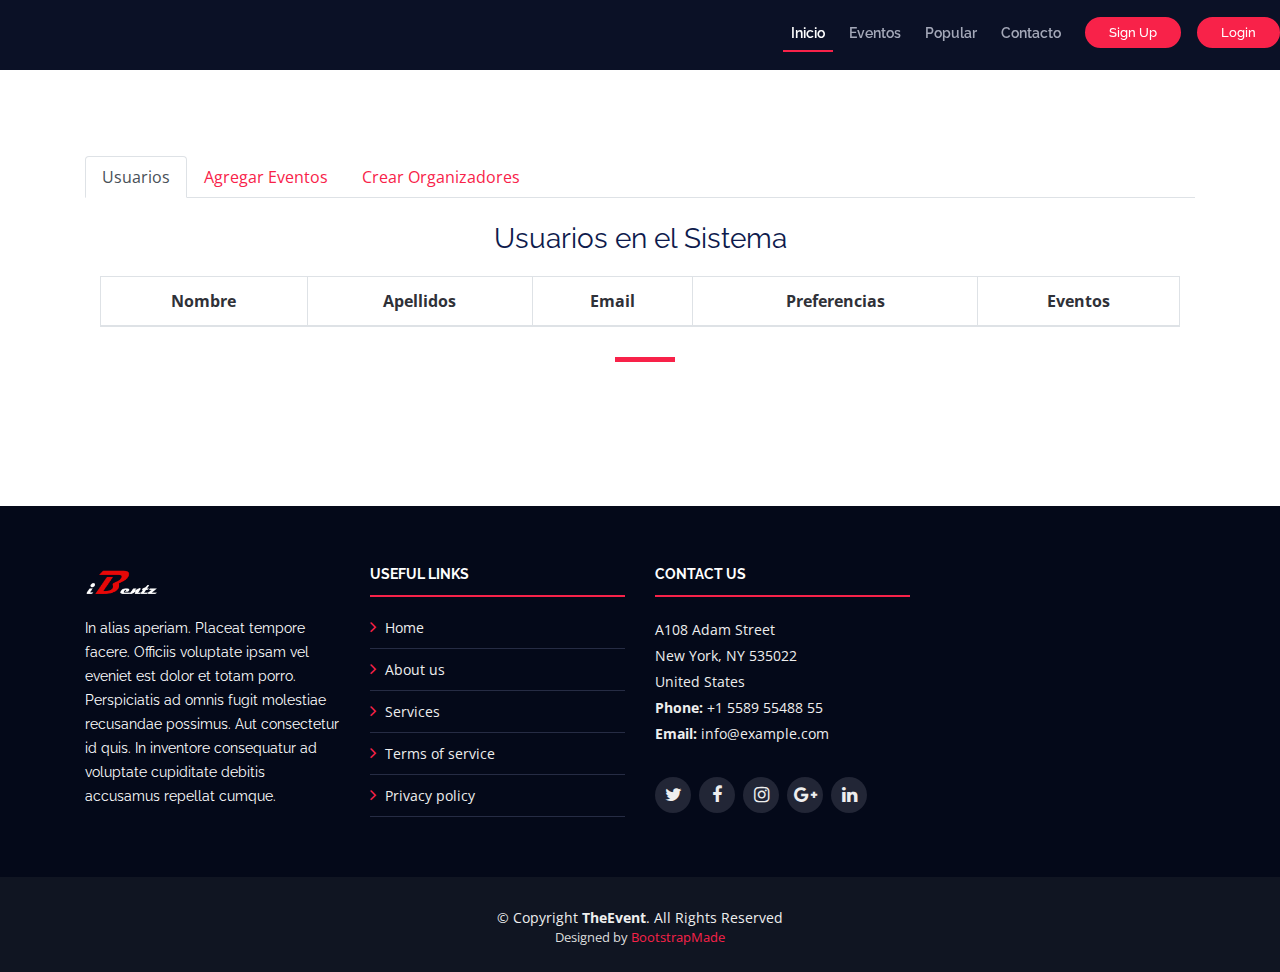
==== FrontEnd/admin-menu.html @ 777be75a "started admin menu" ====
<!DOCTYPE html>
<html lang="en">

<head>
	<meta charset="utf-8">
	<title>TheEvent - Bootstrap Event Template</title>
	<meta content="width=device-width, initial-scale=1.0" name="viewport">
	<meta content="" name="keywords">
	<meta content="" name="description">

	<!-- Favicons -->
	<link href="img/favicon.png" rel="icon">
	<link href="img/apple-touch-icon.png" rel="apple-touch-icon">

	<!-- Google Fonts -->
	<link href="https://fonts.googleapis.com/css?family=Open+Sans:300,300i,400,400i,700,700i|Raleway:300,400,500,700,800" rel="stylesheet">

	<!-- Bootstrap CSS File -->
	<link href="lib/bootstrap/css/bootstrap.min.css" rel="stylesheet">

	<!-- Libraries CSS Files -->
	<link href="lib/font-awesome/css/font-awesome.min.css" rel="stylesheet">
	<link href="lib/animate/animate.min.css" rel="stylesheet">
	<link href="lib/venobox/venobox.css" rel="stylesheet">
	<link href="lib/owlcarousel/assets/owl.carousel.min.css" rel="stylesheet">

	<!-- Main Stylesheet File -->
	<link href="css/styleForm.css" rel="stylesheet">

	<!-- =======================================================
    Theme Name: TheEvent
    Theme URL: https://bootstrapmade.com/theevent-conference-event-bootstrap-template/
    Author: BootstrapMade.com
    License: https://bootstrapmade.com/license/
  ======================================================= -->
</head>

<body>

	<!--==========================
      Header
    ============================-->
	<header id="header" class="header-scrolled">
		<nav id="nav-menu-container">
			<ul class="nav-menu">
				<li class="menu-active"><a href="index.html#intro">Inicio</a></li>
				<li><a href="index.html#speakers">Eventos</a></li>
				<li><a href="index.html#gallery">Popular</a></li>
				<li><a href="index.html#contact">Contacto</a></li>
				<li class="buy-tickets"><a href="signup.html">Sign Up</a></li>
				<li class="buy-tickets"><a href="login.html">Login</a></li>
			</ul>
		</nav><!-- #nav-menu-container -->
  </header><!-- #header -->

	<!--==========================
    Login Form
  ============================-->
	<BR>
	<BR>
	<BR>
	<BR>
	<section id="contact" class="section-bg wow fadeInUp">

		<div class="container">
			<div class="row justify-content-md-center">
				<div class="col col-lg-12">
					<ul class="nav nav-tabs" id="myTab" role="tablist">
					  <li class="nav-item">
					    <a class="nav-link active" id="users-tab" data-toggle="tab" href="#users" role="tab" aria-controls="users" aria-selected="true">Usuarios</a>
					  </li>
					  <li class="nav-item">
					    <a class="nav-link" id="add-events-tab" data-toggle="tab" href="#add-events" role="tab" aria-controls="add-events" aria-selected="false">Agregar Eventos</a>
					  </li>
					  <li class="nav-item">
					    <a class="nav-link" id="create-organizers-tab" data-toggle="tab" href="#create-organizers" role="tab" aria-controls="create-organizers" aria-selected="false">Crear Organizadores</a>
					  </li>
					</ul>
					<div class="tab-content" id="myTabContent">
					  <div class="tab-pane fade show active" id="users" role="tabpanel" aria-labelledby="users-tab">
							<div class="section-header">
								<div class="container">
									<br>
									<div class="row justify-content-md-center">
											<h3> Usuarios en el Sistema</h3>
									</div>
									<div class="row">
									</div>
										<table class="table table-bordered table-hover" id="tab_logic">
											<thead>
												<tr >
													<th class="text-center">	Nombre </th>
													<th class="text-center"> Apellidos </th>
													<th class="text-center"> Email </th>
													<th class="text-center"> Preferencias </th>
							            <th class="text-center"> Eventos </th>
												</tr>
											</thead>
											<tbody id="users-table">
												<tr></tr>
											</tbody>
										</table>
									</div>
								</div>
						</div>
					  <div class="tab-pane fade" id="add-events" role="tabpanel" aria-labelledby="add-events-tab">
							<div class="section-header">
								<div class="container">
									<br>
									<div class="row justify-content-md-center">
											<h3> Agregar Eventos</h3>
									</div>
									<div class="row">
										<form id="add-events-form">
										  <div class="form-group">
										    <label for="event-name-1">Nombre del Evento</label>
										    <input type="text" class="form-control" id="event-name" placeholder="Nombre">
										  </div>
											<div class="form-group">
												<label for="event-date-1">Fecha del Evento</label>
												<input type="text" class="form-control" id="event-date" placeholder="Fecha">
												<small id="event-date" class="form-text text-muted">De la forma YYYY-MM-DD</small>
											</div>
											<div class="form-group">
										    <label for="event-participants-1">Número de Participantes</label>
										    <input type="text" class="form-control" id="event-participants" placeholder="Numero de participantes">
										  </div>
											<div class="form-group">
										    <label for="event-location-1">Ubicación del Evento</label>
												<select class="custom-select mr-sm-2" id="event-location">
																		<option value="AGS">Aguascalientes</option>
													  		  	<option value="BCN">Baja Calfornia</option>
													  		  	<option value="BCS">Baja California Sur</option>
													  		  	<option value="CAM">Campeche</option>
													  		  	<option value="CHP">Chiapas</option>
													  		  	<option value="CHI">Chihuahua</option>
													  		  	<option value="DIF">Ciudad de México</option>
													  		  	<option value="COA">Coahuila</option>
													  		  	<option value="COL">Colima</option>
													  		  	<option value="DUR">Durango</option>
													  		  	<option value="GTO">Guanajuato</option>
													  		  	<option value="GRO">Guerrero</option>
													  		  	<option value="HGO">Hidalgo</option>
													  		  	<option value="JAL">Jalisco</option>
													  		  	<option value="MEX">México</option>
													  		  	<option value="MIC">Michoacán</option>
													  		  	<option value="MOR">Morelos</option>
													  		  	<option value="NAY">Nayarit</option>
													  		  	<option value="NLE">Nuevo León</option>
													  		  	<option value="OAX">Oaxaca</option>
													  		  	<option value="PUE">Puebla</option>
													  		  	<option value="QRO">Querétaro</option>
													  		  	<option value="ROO">Quintana Roo</option>
													  		  	<option value="SLP">San Luis Potosí</option>
													  		  	<option value="SIN">Sinaloa</option>
													  		  	<option value="SON">Sonora</option>
													  		  	<option value="TAB">Tabasco</option>
													  		  	<option value="TAM">Tamaulipas</option>
													  		  	<option value="TLX">Tlaxcala</option>
													  		  	<option value="VER">Veracruz</option>
													  		  	<option value="YUC">Yucatán</option>
													  		  	<option value="ZAC">Zacatecas</option>
												</select>
										  </div>
											<div class="form-group">
												<label for="event-image-1">Imagen del Evento</label>
												<input type="file" class="form-control-file" id="event-img">
											</div>
											<div class="form-group">
										    <label for="event-description-1">Descripción del Evento</label>
										    <input type="text" class="form-control" id="event-desc" placeholder="Descripcion">
										  </div>
											<div class="form-group">
												<label for="event-info-1">Información Adicional</label>
												<input type="text" class="form-control" id="event-info" placeholder="Info">
											</div>
											<div class="form-group">
												<label for="event-organizer-1">Organizador del Evento</label>
												<input type="text" class="form-control" id="event-org" placeholder="Organizador">
											</div>

											<div class="form-group">
												<label for="event-organizer-1">Categoría</label>
												<div class="col-sm-10">
													<div class="form-check">
														<input class="form-check-input" type="radio" name="gridRadios" id="gridRadios1" value="Deporte" checked>
														<label class="form-check-label" for="gridRadios1">
															Deporte
														</label>
													</div>
													<div class="form-check">
														<input class="form-check-input" type="radio" name="gridRadios" id="gridRadios2" value="Música">
														<label class="form-check-label" for="gridRadios2">
															Música
														</label>
													</div>
													<div class="form-check">
														<input class="form-check-input" type="radio" name="gridRadios" id="gridRadios3" value="Arte">
														<label class="form-check-label" for="gridRadios3">
															Arte
														</label>
													</div>
													<div class="form-check">
														<input class="form-check-input" type="radio" name="gridRadios" id="gridRadios4" value="Cine">
														<label class="form-check-label" for="gridRadios4">
															Cine
														</label>
													</div>
												<div class="form-check">
													<input class="form-check-input" type="radio" name="gridRadios" id="gridRadios5" value="Teatro">
													<label class="form-check-label" for="gridRadios5">
														Teatro
													</label>
												</div>
											</div>
										</div>
									</div>
									<button type="submit" class="btn btn-primary" id="add-events">Agregar</button>
									</form>
								</div>
							</div>
						</div>
					</div>


					  <div class="tab-pane fade" id="create-organizers" role="tabpanel" aria-labelledby="create-organizers-tab">org...</div>
					</div>
				</div>
			</div>
		</div>

	</section>
	<!-- #contact -->
	<!-- #Login Form  -->


	<!--==========================
    Footer
  ============================-->
	<footer id="footer">
		<div class="footer-top">
			<div class="container">
				<div class="row">

					<div class="col-lg-3 col-md-6 footer-info">
						<img src="img/logo.png" alt="TheEvenet">
						<p>In alias aperiam. Placeat tempore facere. Officiis voluptate ipsam vel eveniet est dolor et totam porro. Perspiciatis ad omnis fugit molestiae recusandae possimus. Aut consectetur id quis. In inventore consequatur ad voluptate cupiditate debitis
							accusamus repellat cumque.</p>
					</div>

					<div class="col-lg-3 col-md-6 footer-links">
						<h4>Useful Links</h4>
						<ul>
							<li><i class="fa fa-angle-right"></i> <a href="#">Home</a></li>
							<li><i class="fa fa-angle-right"></i> <a href="#">About us</a></li>
							<li><i class="fa fa-angle-right"></i> <a href="#">Services</a></li>
							<li><i class="fa fa-angle-right"></i> <a href="#">Terms of service</a></li>
							<li><i class="fa fa-angle-right"></i> <a href="#">Privacy policy</a></li>
						</ul>
					</div>

					<div class="col-lg-3 col-md-6 footer-contact">
						<h4>Contact Us</h4>
						<p>
							A108 Adam Street <br> New York, NY 535022<br> United States <br>
							<strong>Phone:</strong> +1 5589 55488 55<br>
							<strong>Email:</strong> info@example.com<br>
						</p>

						<div class="social-links">
							<a href="#" class="twitter"><i class="fa fa-twitter"></i></a>
							<a href="#" class="facebook"><i class="fa fa-facebook"></i></a>
							<a href="#" class="instagram"><i class="fa fa-instagram"></i></a>
							<a href="#" class="google-plus"><i class="fa fa-google-plus"></i></a>
							<a href="#" class="linkedin"><i class="fa fa-linkedin"></i></a>
						</div>

					</div>

				</div>
			</div>
		</div>

		<div class="container">
			<div class="copyright">
				&copy; Copyright <strong>TheEvent</strong>. All Rights Reserved
			</div>
			<div class="credits">
				<!--
          All the links in the footer should remain intact.
          You can delete the links only if you purchased the pro version.
          Licensing information: https://bootstrapmade.com/license/
          Purchase the pro version with working PHP/AJAX contact form: https://bootstrapmade.com/buy/?theme=TheEvent
        -->
				Designed by <a href="https://bootstrapmade.com/">BootstrapMade</a>
			</div>
		</div>
	</footer>
	<!-- #footer -->

	<a href="#" class="back-to-top"><i class="fa fa-angle-up"></i></a>

	<!-- JavaScript Libraries -->
	<script src="lib/jquery/jquery.min.js"></script>
	<script src="lib/jquery/jquery-migrate.min.js"></script>
	<script src="lib/bootstrap/js/bootstrap.bundle.min.js"></script>
	<script src="lib/easing/easing.min.js"></script>
	<script src="lib/superfish/hoverIntent.js"></script>
	<script src="lib/superfish/superfish.min.js"></script>
	<script src="lib/wow/wow.min.js"></script>
	<script src="lib/venobox/venobox.min.js"></script>
	<script src="lib/owlcarousel/owl.carousel.min.js"></script>

	<!-- Contact Form JavaScript File -->
	<script src="jsForms/addevents.js"></script>

	<!-- Template Main Javascript File -->
	<script src="js/login.js"></script>
	<script src="js/admin-menu.js"></script>
</body>

</html>
---- FrontEnd/lib/venobox/venobox.css ----
/* ------ venobox.css --------*/
.vbox-overlay *, .vbox-overlay *:before, .vbox-overlay *:after{
    -webkit-backface-visibility: hidden;
    -webkit-box-sizing:border-box;
    -moz-box-sizing:border-box;
    box-sizing:border-box;
}
.vbox-overlay * { 
    -webkit-backface-visibility: visible;
    backface-visibility: visible;
}
.vbox-overlay{
    display: -webkit-flex;
    display: flex;
    -webkit-flex-direction: column;
    flex-direction: column;
    -webkit-justify-content: center;
    justify-content: center;
    -webkit-align-items: center;
    align-items: center;
    position: fixed;
    left: 0;
    top: 0;
    bottom: 0;
    right: 0;
    z-index: 1040;
    -webkit-transform:translateZ(1000px);
    transform: translateZ(1000px);
    transform-style: preserve-3d;
}

/* ----- navigation ----- */
.vbox-title{
    width: 100%;
    height: 40px;
    float: left;
    text-align: center;
    line-height: 28px;
    font-size: 12px;
    padding: 6px 40px;
    overflow: hidden;
    position: fixed;
    display: none;
    left: 0;
    z-index: 1050;
}
.vbox-close{
    cursor: pointer;
    position: fixed;
    top: 15px;
    right: 15px;
    width: 48px;
    height: 48px;
    display: block;
    background-position:10px center;
    overflow: hidden;
    font-size: 48px;
    line-height: 1;
    text-align: center;
    z-index: 1050;
}
.vbox-num{
    cursor: pointer;
    position: fixed;
    left: 0;
    height: 40px;
    display: block;
    overflow: hidden;
    line-height: 28px;
    font-size: 12px;
    padding: 6px 10px;
    display: none;
    z-index: 1050;
}
/* ----- navigation ARROWS ----- */
.vbox-next, .vbox-prev{
    position: fixed;
    top: 50%;
    margin-top: -15px;
    overflow: hidden;
    cursor: pointer;
    display: block;
    width: 45px;
    height: 45px;
    z-index: 1050;
}
.vbox-next span, .vbox-prev span{
    position: relative;
    width: 20px;
    height: 20px;
    border: 2px solid transparent;
    border-top-color: #B6B6B6;
    border-right-color: #B6B6B6;
    text-indent: -100px;
    position: absolute;
    top: 8px;
    display: block;
}
.vbox-prev{
    left: 15px;
}
.vbox-next{
    right: 30px;
}
.vbox-prev span{
    left: 10px;
    -ms-transform: rotate(-135deg);
    -webkit-transform: rotate(-135deg);
    transform: rotate(-135deg);
}
.vbox-next span{
    -ms-transform: rotate(45deg);
    -webkit-transform: rotate(45deg);
    transform: rotate(45deg);
    right: 10px;
}
/* ------- inline window ------ */
.vbox-inline{
    width: 420px;
    height: 315px;
    height: 70vh;
    padding: 10px;
    background: #fff;
    margin: 0 auto;
    overflow: auto;
    text-align: left;
}
/* ------- Video & iFrames window ------ */
.venoframe{
    max-width: 100%;
    width: 100%;
    border: none;
    width: 100%;
    height: 260px;
    height: 70vh;
}
.venoframe.vbvid{
    height: 260px;
}
@media (min-width: 768px) {
    .venoframe, .vbox-inline{
        width: 90%;
        height: 360px;
        height: 70vh;
    }
    .venoframe.vbvid{
        width: 640px;
        height: 360px;
    }
}
@media (min-width: 992px) {
    .venoframe, .vbox-inline{
        max-width: 1200px;
        width: 80%;
        height: 540px;
        height: 70vh;
    }
    .venoframe.vbvid{
        width: 960px;
        height: 540px;
    }
}
/* 
Please do NOT edit this part! 
or at least read this note: http://i.imgur.com/7C0ws9e.gif
*/
.vbox-open{
    overflow: hidden;
}
.vbox-container{
    position: absolute;
    left: 0;
    right: 0;
    top: 0;
    bottom: 0;
    overflow-x: hidden;
    overflow-y: auto;
    overflow-scrolling: touch;
    -webkit-overflow-scrolling: touch;
    z-index: 20;
    max-height: 100%;

}

.vbox-content{
    text-align: center;
    float: left;
    width: 100%;
    position: relative;
    overflow: hidden;
    padding: 20px 10px;
}
.vbox-container img{
    max-width: 100%;
    height: auto;
}
.figlio{
    max-width: 100%;
    text-align: initial;
    border: 8px solid rgba(255, 255, 255, 0.4);
}
img.figlio{
    -webkit-user-select: none;
-khtml-user-select: none;
-moz-user-select: none;
-o-user-select: none;
user-select: none;
}
.vbox-content.swipe-left{
    margin-left: -200px !important;
}
.vbox-content.swipe-right{
    margin-left: 200px !important;
}
.animated{
    webkit-transition: margin 300ms ease-out;
    transition: margin 300ms ease-out;
}
.animate-in{
    opacity: 1;
}
.animate-out{
    opacity: 0;
}
/* ---------- preloader ----------
 * SPINKIT 
 * http://tobiasahlin.com/spinkit/
-------------------------------- */
.sk-double-bounce,.sk-rotating-plane{width:40px;height:40px;margin:40px auto}.sk-rotating-plane{background-color:#333;-webkit-animation:sk-rotatePlane 1.2s infinite ease-in-out;animation:sk-rotatePlane 1.2s infinite ease-in-out}@-webkit-keyframes sk-rotatePlane{0%{-webkit-transform:perspective(120px) rotateX(0) rotateY(0);transform:perspective(120px) rotateX(0) rotateY(0)}50%{-webkit-transform:perspective(120px) rotateX(-180.1deg) rotateY(0);transform:perspective(120px) rotateX(-180.1deg) rotateY(0)}100%{-webkit-transform:perspective(120px) rotateX(-180deg) rotateY(-179.9deg);transform:perspective(120px) rotateX(-180deg) rotateY(-179.9deg)}}@keyframes sk-rotatePlane{0%{-webkit-transform:perspective(120px) rotateX(0) rotateY(0);transform:perspective(120px) rotateX(0) rotateY(0)}50%{-webkit-transform:perspective(120px) rotateX(-180.1deg) rotateY(0);transform:perspective(120px) rotateX(-180.1deg) rotateY(0)}100%{-webkit-transform:perspective(120px) rotateX(-180deg) rotateY(-179.9deg);transform:perspective(120px) rotateX(-180deg) rotateY(-179.9deg)}}.sk-double-bounce{position:relative}.sk-double-bounce .sk-child{width:100%;height:100%;border-radius:50%;background-color:#333;opacity:.6;position:absolute;top:0;left:0;-webkit-animation:sk-doubleBounce 2s infinite ease-in-out;animation:sk-doubleBounce 2s infinite ease-in-out}.sk-chasing-dots .sk-child,.sk-spinner-pulse,.sk-three-bounce .sk-child{background-color:#333;border-radius:100%}.sk-double-bounce .sk-double-bounce2{-webkit-animation-delay:-1s;animation-delay:-1s}@-webkit-keyframes sk-doubleBounce{0%,100%{-webkit-transform:scale(0);transform:scale(0)}50%{-webkit-transform:scale(1);transform:scale(1)}}@keyframes sk-doubleBounce{0%,100%{-webkit-transform:scale(0);transform:scale(0)}50%{-webkit-transform:scale(1);transform:scale(1)}}.sk-wave{margin:40px auto;width:50px;height:40px;text-align:center;font-size:10px}.sk-wave .sk-rect{background-color:#333;height:100%;width:6px;display:inline-block;-webkit-animation:sk-waveStretchDelay 1.2s infinite ease-in-out;animation:sk-waveStretchDelay 1.2s infinite ease-in-out}.sk-wave .sk-rect1{-webkit-animation-delay:-1.2s;animation-delay:-1.2s}.sk-wave .sk-rect2{-webkit-animation-delay:-1.1s;animation-delay:-1.1s}.sk-wave .sk-rect3{-webkit-animation-delay:-1s;animation-delay:-1s}.sk-wave .sk-rect4{-webkit-animation-delay:-.9s;animation-delay:-.9s}.sk-wave .sk-rect5{-webkit-animation-delay:-.8s;animation-delay:-.8s}@-webkit-keyframes sk-waveStretchDelay{0%,100%,40%{-webkit-transform:scaleY(.4);transform:scaleY(.4)}20%{-webkit-transform:scaleY(1);transform:scaleY(1)}}@keyframes sk-waveStretchDelay{0%,100%,40%{-webkit-transform:scaleY(.4);transform:scaleY(.4)}20%{-webkit-transform:scaleY(1);transform:scaleY(1)}}.sk-wandering-cubes{margin:40px auto;width:40px;height:40px;position:relative}.sk-wandering-cubes .sk-cube{background-color:#333;width:10px;height:10px;position:absolute;top:0;left:0;-webkit-animation:sk-wanderingCube 1.8s ease-in-out -1.8s infinite both;animation:sk-wanderingCube 1.8s ease-in-out -1.8s infinite both}.sk-chasing-dots,.sk-spinner-pulse{width:40px;height:40px;margin:40px auto}.sk-wandering-cubes .sk-cube2{-webkit-animation-delay:-.9s;animation-delay:-.9s}@-webkit-keyframes sk-wanderingCube{0%{-webkit-transform:rotate(0);transform:rotate(0)}25%{-webkit-transform:translateX(30px) rotate(-90deg) scale(.5);transform:translateX(30px) rotate(-90deg) scale(.5)}50%{-webkit-transform:translateX(30px) translateY(30px) rotate(-179deg);transform:translateX(30px) translateY(30px) rotate(-179deg)}50.1%{-webkit-transform:translateX(30px) translateY(30px) rotate(-180deg);transform:translateX(30px) translateY(30px) rotate(-180deg)}75%{-webkit-transform:translateX(0) translateY(30px) rotate(-270deg) scale(.5);transform:translateX(0) translateY(30px) rotate(-270deg) scale(.5)}100%{-webkit-transform:rotate(-360deg);transform:rotate(-360deg)}}@keyframes sk-wanderingCube{0%{-webkit-transform:rotate(0);transform:rotate(0)}25%{-webkit-transform:translateX(30px) rotate(-90deg) scale(.5);transform:translateX(30px) rotate(-90deg) scale(.5)}50%{-webkit-transform:translateX(30px) translateY(30px) rotate(-179deg);transform:translateX(30px) translateY(30px) rotate(-179deg)}50.1%{-webkit-transform:translateX(30px) translateY(30px) rotate(-180deg);transform:translateX(30px) translateY(30px) rotate(-180deg)}75%{-webkit-transform:translateX(0) translateY(30px) rotate(-270deg) scale(.5);transform:translateX(0) translateY(30px) rotate(-270deg) scale(.5)}100%{-webkit-transform:rotate(-360deg);transform:rotate(-360deg)}}.sk-spinner-pulse{-webkit-animation:sk-pulseScaleOut 1s infinite ease-in-out;animation:sk-pulseScaleOut 1s infinite ease-in-out}@-webkit-keyframes sk-pulseScaleOut{0%{-webkit-transform:scale(0);transform:scale(0)}100%{-webkit-transform:scale(1);transform:scale(1);opacity:0}}@keyframes sk-pulseScaleOut{0%{-webkit-transform:scale(0);transform:scale(0)}100%{-webkit-transform:scale(1);transform:scale(1);opacity:0}}.sk-chasing-dots{position:relative;text-align:center;-webkit-animation:sk-chasingDotsRotate 2s infinite linear;animation:sk-chasingDotsRotate 2s infinite linear}.sk-chasing-dots .sk-child{width:60%;height:60%;display:inline-block;position:absolute;top:0;-webkit-animation:sk-chasingDotsBounce 2s infinite ease-in-out;animation:sk-chasingDotsBounce 2s infinite ease-in-out}.sk-chasing-dots .sk-dot2{top:auto;bottom:0;-webkit-animation-delay:-1s;animation-delay:-1s}@-webkit-keyframes sk-chasingDotsRotate{100%{-webkit-transform:rotate(360deg);transform:rotate(360deg)}}@keyframes sk-chasingDotsRotate{100%{-webkit-transform:rotate(360deg);transform:rotate(360deg)}}@-webkit-keyframes sk-chasingDotsBounce{0%,100%{-webkit-transform:scale(0);transform:scale(0)}50%{-webkit-transform:scale(1);transform:scale(1)}}@keyframes sk-chasingDotsBounce{0%,100%{-webkit-transform:scale(0);transform:scale(0)}50%{-webkit-transform:scale(1);transform:scale(1)}}.sk-three-bounce{margin:40px auto;width:80px;text-align:center}.sk-three-bounce .sk-child{width:20px;height:20px;display:inline-block;-webkit-animation:sk-three-bounce 1.4s ease-in-out 0s infinite both;animation:sk-three-bounce 1.4s ease-in-out 0s infinite both}.sk-circle .sk-child:before,.sk-fading-circle .sk-circle:before{display:block;border-radius:100%;content:'';background-color:#333}.sk-three-bounce .sk-bounce1{-webkit-animation-delay:-.32s;animation-delay:-.32s}.sk-three-bounce .sk-bounce2{-webkit-animation-delay:-.16s;animation-delay:-.16s}@-webkit-keyframes sk-three-bounce{0%,100%,80%{-webkit-transform:scale(0);transform:scale(0)}40%{-webkit-transform:scale(1);transform:scale(1)}}@keyframes sk-three-bounce{0%,100%,80%{-webkit-transform:scale(0);transform:scale(0)}40%{-webkit-transform:scale(1);transform:scale(1)}}.sk-circle{margin:40px auto;width:40px;height:40px;position:relative}.sk-circle .sk-child{width:100%;height:100%;position:absolute;left:0;top:0}.sk-circle .sk-child:before{margin:0 auto;width:15%;height:15%;-webkit-animation:sk-circleBounceDelay 1.2s infinite ease-in-out both;animation:sk-circleBounceDelay 1.2s infinite ease-in-out both}.sk-circle .sk-circle2{-webkit-transform:rotate(30deg);-ms-transform:rotate(30deg);transform:rotate(30deg)}.sk-circle .sk-circle3{-webkit-transform:rotate(60deg);-ms-transform:rotate(60deg);transform:rotate(60deg)}.sk-circle .sk-circle4{-webkit-transform:rotate(90deg);-ms-transform:rotate(90deg);transform:rotate(90deg)}.sk-circle .sk-circle5{-webkit-transform:rotate(120deg);-ms-transform:rotate(120deg);transform:rotate(120deg)}.sk-circle .sk-circle6{-webkit-transform:rotate(150deg);-ms-transform:rotate(150deg);transform:rotate(150deg)}.sk-circle .sk-circle7{-webkit-transform:rotate(180deg);-ms-transform:rotate(180deg);transform:rotate(180deg)}.sk-circle .sk-circle8{-webkit-transform:rotate(210deg);-ms-transform:rotate(210deg);transform:rotate(210deg)}.sk-circle .sk-circle9{-webkit-transform:rotate(240deg);-ms-transform:rotate(240deg);transform:rotate(240deg)}.sk-circle .sk-circle10{-webkit-transform:rotate(270deg);-ms-transform:rotate(270deg);transform:rotate(270deg)}.sk-circle .sk-circle11{-webkit-transform:rotate(300deg);-ms-transform:rotate(300deg);transform:rotate(300deg)}.sk-circle .sk-circle12{-webkit-transform:rotate(330deg);-ms-transform:rotate(330deg);transform:rotate(330deg)}.sk-circle .sk-circle2:before{-webkit-animation-delay:-1.1s;animation-delay:-1.1s}.sk-circle .sk-circle3:before{-webkit-animation-delay:-1s;animation-delay:-1s}.sk-circle .sk-circle4:before{-webkit-animation-delay:-.9s;animation-delay:-.9s}.sk-circle .sk-circle5:before{-webkit-animation-delay:-.8s;animation-delay:-.8s}.sk-circle .sk-circle6:before{-webkit-animation-delay:-.7s;animation-delay:-.7s}.sk-circle .sk-circle7:before{-webkit-animation-delay:-.6s;animation-delay:-.6s}.sk-circle .sk-circle8:before{-webkit-animation-delay:-.5s;animation-delay:-.5s}.sk-circle .sk-circle9:before{-webkit-animation-delay:-.4s;animation-delay:-.4s}.sk-circle .sk-circle10:before{-webkit-animation-delay:-.3s;animation-delay:-.3s}.sk-circle .sk-circle11:before{-webkit-animation-delay:-.2s;animation-delay:-.2s}.sk-circle .sk-circle12:before{-webkit-animation-delay:-.1s;animation-delay:-.1s}@-webkit-keyframes sk-circleBounceDelay{0%,100%,80%{-webkit-transform:scale(0);transform:scale(0)}40%{-webkit-transform:scale(1);transform:scale(1)}}@keyframes sk-circleBounceDelay{0%,100%,80%{-webkit-transform:scale(0);transform:scale(0)}40%{-webkit-transform:scale(1);transform:scale(1)}}.sk-cube-grid{width:40px;height:40px;margin:40px auto}.sk-cube-grid .sk-cube{width:33.33%;height:33.33%;background-color:#333;float:left;-webkit-animation:sk-cubeGridScaleDelay 1.3s infinite ease-in-out;animation:sk-cubeGridScaleDelay 1.3s infinite ease-in-out}.sk-cube-grid .sk-cube1{-webkit-animation-delay:.2s;animation-delay:.2s}.sk-cube-grid .sk-cube2{-webkit-animation-delay:.3s;animation-delay:.3s}.sk-cube-grid .sk-cube3{-webkit-animation-delay:.4s;animation-delay:.4s}.sk-cube-grid .sk-cube4{-webkit-animation-delay:.1s;animation-delay:.1s}.sk-cube-grid .sk-cube5{-webkit-animation-delay:.2s;animation-delay:.2s}.sk-cube-grid .sk-cube6{-webkit-animation-delay:.3s;animation-delay:.3s}.sk-cube-grid .sk-cube7{-webkit-animation-delay:0ms;animation-delay:0ms}.sk-cube-grid .sk-cube8{-webkit-animation-delay:.1s;animation-delay:.1s}.sk-cube-grid .sk-cube9{-webkit-animation-delay:.2s;animation-delay:.2s}@-webkit-keyframes sk-cubeGridScaleDelay{0%,100%,70%{-webkit-transform:scale3D(1,1,1);transform:scale3D(1,1,1)}35%{-webkit-transform:scale3D(0,0,1);transform:scale3D(0,0,1)}}@keyframes sk-cubeGridScaleDelay{0%,100%,70%{-webkit-transform:scale3D(1,1,1);transform:scale3D(1,1,1)}35%{-webkit-transform:scale3D(0,0,1);transform:scale3D(0,0,1)}}.sk-fading-circle{margin:40px auto;width:40px;height:40px;position:relative}.sk-fading-circle .sk-circle{width:100%;height:100%;position:absolute;left:0;top:0}.sk-fading-circle .sk-circle:before{margin:0 auto;width:15%;height:15%;-webkit-animation:sk-circleFadeDelay 1.2s infinite ease-in-out both;animation:sk-circleFadeDelay 1.2s infinite ease-in-out both}.sk-fading-circle .sk-circle2{-webkit-transform:rotate(30deg);-ms-transform:rotate(30deg);transform:rotate(30deg)}.sk-fading-circle .sk-circle3{-webkit-transform:rotate(60deg);-ms-transform:rotate(60deg);transform:rotate(60deg)}.sk-fading-circle .sk-circle4{-webkit-transform:rotate(90deg);-ms-transform:rotate(90deg);transform:rotate(90deg)}.sk-fading-circle .sk-circle5{-webkit-transform:rotate(120deg);-ms-transform:rotate(120deg);transform:rotate(120deg)}.sk-fading-circle .sk-circle6{-webkit-transform:rotate(150deg);-ms-transform:rotate(150deg);transform:rotate(150deg)}.sk-fading-circle .sk-circle7{-webkit-transform:rotate(180deg);-ms-transform:rotate(180deg);transform:rotate(180deg)}.sk-fading-circle .sk-circle8{-webkit-transform:rotate(210deg);-ms-transform:rotate(210deg);transform:rotate(210deg)}.sk-fading-circle .sk-circle9{-webkit-transform:rotate(240deg);-ms-transform:rotate(240deg);transform:rotate(240deg)}.sk-fading-circle .sk-circle10{-webkit-transform:rotate(270deg);-ms-transform:rotate(270deg);transform:rotate(270deg)}.sk-fading-circle .sk-circle11{-webkit-transform:rotate(300deg);-ms-transform:rotate(300deg);transform:rotate(300deg)}.sk-fading-circle .sk-circle12{-webkit-transform:rotate(330deg);-ms-transform:rotate(330deg);transform:rotate(330deg)}.sk-fading-circle .sk-circle2:before{-webkit-animation-delay:-1.1s;animation-delay:-1.1s}.sk-fading-circle .sk-circle3:before{-webkit-animation-delay:-1s;animation-delay:-1s}.sk-fading-circle .sk-circle4:before{-webkit-animation-delay:-.9s;animation-delay:-.9s}.sk-fading-circle .sk-circle5:before{-webkit-animation-delay:-.8s;animation-delay:-.8s}.sk-fading-circle .sk-circle6:before{-webkit-animation-delay:-.7s;animation-delay:-.7s}.sk-fading-circle .sk-circle7:before{-webkit-animation-delay:-.6s;animation-delay:-.6s}.sk-fading-circle .sk-circle8:before{-webkit-animation-delay:-.5s;animation-delay:-.5s}.sk-fading-circle .sk-circle9:before{-webkit-animation-delay:-.4s;animation-delay:-.4s}.sk-fading-circle .sk-circle10:before{-webkit-animation-delay:-.3s;animation-delay:-.3s}.sk-fading-circle .sk-circle11:before{-webkit-animation-delay:-.2s;animation-delay:-.2s}.sk-fading-circle .sk-circle12:before{-webkit-animation-delay:-.1s;animation-delay:-.1s}@-webkit-keyframes sk-circleFadeDelay{0%,100%,39%{opacity:0}40%{opacity:1}}@keyframes sk-circleFadeDelay{0%,100%,39%{opacity:0}40%{opacity:1}}.sk-folding-cube{margin:40px auto;width:40px;height:40px;position:relative;-webkit-transform:rotateZ(45deg);transform:rotateZ(45deg)}.sk-folding-cube .sk-cube{float:left;width:50%;height:50%;position:relative;-webkit-transform:scale(1.1);-ms-transform:scale(1.1);transform:scale(1.1)}.sk-folding-cube .sk-cube:before{content:'';position:absolute;top:0;left:0;width:100%;height:100%;background-color:#333;-webkit-animation:sk-foldCubeAngle 2.4s infinite linear both;animation:sk-foldCubeAngle 2.4s infinite linear both;-webkit-transform-origin:100% 100%;-ms-transform-origin:100% 100%;transform-origin:100% 100%}.sk-folding-cube .sk-cube2{-webkit-transform:scale(1.1) rotateZ(90deg);transform:scale(1.1) rotateZ(90deg)}.sk-folding-cube .sk-cube3{-webkit-transform:scale(1.1) rotateZ(180deg);transform:scale(1.1) rotateZ(180deg)}.sk-folding-cube .sk-cube4{-webkit-transform:scale(1.1) rotateZ(270deg);transform:scale(1.1) rotateZ(270deg)}.sk-folding-cube .sk-cube2:before{-webkit-animation-delay:.3s;animation-delay:.3s}.sk-folding-cube .sk-cube3:before{-webkit-animation-delay:.6s;animation-delay:.6s}.sk-folding-cube .sk-cube4:before{-webkit-animation-delay:.9s;animation-delay:.9s}@-webkit-keyframes sk-foldCubeAngle{0%,10%{-webkit-transform:perspective(140px) rotateX(-180deg);transform:perspective(140px) rotateX(-180deg);opacity:0}25%,75%{-webkit-transform:perspective(140px) rotateX(0);transform:perspective(140px) rotateX(0);opacity:1}100%,90%{-webkit-transform:perspective(140px) rotateY(180deg);transform:perspective(140px) rotateY(180deg);opacity:0}}@keyframes sk-foldCubeAngle{0%,10%{-webkit-transform:perspective(140px) rotateX(-180deg);transform:perspective(140px) rotateX(-180deg);opacity:0}25%,75%{-webkit-transform:perspective(140px) rotateX(0);transform:perspective(140px) rotateX(0);opacity:1}100%,90%{-webkit-transform:perspective(140px) rotateY(180deg);transform:perspective(140px) rotateY(180deg);opacity:0}}
---- FrontEnd/css/styleForm.css ----
/*
  Theme Name: TheEvent
  Theme URL: https://bootstrapmade.com/theevent-conference-event-bootstrap-template/
  Author: BootstrapMade.com
  License: https://bootstrapmade.com/license/
*/

/*--------------------------------------------------------------
# General
--------------------------------------------------------------*/

body {
  background: #fff;
  color: #2f3138;
  font-family: "Open Sans", sans-serif;
}

a {
  color: #f82249;
  transition: 0.5s;
}

a:hover,
a:active,
a:focus {
  color: #f8234a;
  outline: none;
  text-decoration: none;
}

p {
  padding: 0;
  margin: 0 0 30px 0;
}

h1,
h2,
h3,
h4,
h5,
h6 {
  font-family: "Raleway", sans-serif;
  font-weight: 400;
  margin: 0 0 20px 0;
  padding: 0;
  color: #0e1b4d;
}

.main-page {
  margin-top: 70px;
}

.wow {
  visibility: hidden;
}

/* Prelaoder */

#preloader {
  position: fixed;
  left: 0;
  top: 0;
  z-index: 999;
  width: 100%;
  height: 100%;
  overflow: visible;
  background: #fff url("../img/preloader.svg") no-repeat center center;
}

/* Back to top button */

.back-to-top {
  position: fixed;
  display: none;
  background: #f82249;
  color: #fff;
  width: 40px;
  height: 40px;
  text-align: center;
  border-radius: 50px;
  right: 15px;
  bottom: 15px;
  transition: background 0.5s ease-in-out;
}

.back-to-top i {
  font-size: 24px;
  padding-top: 6px;
}

.back-to-top:focus {
  background: #e0072f;
  color: #fff;
  outline: none;
}

.back-to-top:hover {
  background: #e0072f;
  color: #fff;
}

/* Sections Header
--------------------------------*/

.section-header {
  margin-bottom: 60px;
  position: relative;
  padding-bottom: 20px;
}

.section-header::before {
  content: '';
  position: absolute;
  display: block;
  width: 60px;
  height: 5px;
  background: #f82249;
  bottom: 0;
  left: calc(50% - 25px);
}

.section-header h2 {
  font-size: 36px;
  text-transform: uppercase;
  text-align: center;
  font-weight: 700;
  margin-bottom: 10px;
}

.section-header p {
  text-align: center;
  padding: 0;
  margin: 0;
  font-size: 18px;
  font-weight: 500;
  color: #9195a2;
}

.section-with-bg {
  background-color: #f6f7fd;
}

/*--------------------------------------------------------------
# Header
--------------------------------------------------------------*/

#header {
  height: 90px;
  padding: 25px 0;
  position: fixed;
  left: 0;
  top: 0;
  right: 0;
  transition: all 0.5s;
  z-index: 997;
}

#header.header-scrolled,
#header.header-fixed {
  background: rgba(6, 12, 34, 0.98);
  height: 70px;
  padding: 15px 0;
  transition: all 0.5s;
}

#header #logo h1 {
  font-size: 36px;
  margin: 0;
  padding: 6px 0;
  line-height: 1;
  font-family: "Raleway", sans-serif;
  font-weight: 700;
  letter-spacing: 3px;
  text-transform: uppercase;
}

#header #logo h1 span {
  color: #f82249;
}

#header #logo h1 a,
#header #logo h1 a:hover {
  color: #fff;
}

#header #logo img {
  padding: 0;
  margin: 0;
  max-height: 40px;
}

/*--------------------------------------------------------------
# Navigation Menu
--------------------------------------------------------------*/

/* Nav Menu Essentials */

.nav-menu,
.nav-menu * {
  margin: 0;
  padding: 0;
  list-style: none;
}

.nav-menu ul {
  position: absolute;
  display: none;
  top: 100%;
  left: 0;
  z-index: 99;
}

.nav-menu li {
  position: relative;
  white-space: nowrap;
}

.nav-menu > li {
  float: left;
}

.nav-menu li:hover > ul,
.nav-menu li.sfHover > ul {
  display: block;
}

.nav-menu ul ul {
  top: 0;
  left: 100%;
}

.nav-menu ul li {
  min-width: 180px;
}

/* Nav Menu Arrows */

.sf-arrows .sf-with-ul {
  padding-right: 30px;
}

.sf-arrows .sf-with-ul:after {
  content: "\f107";
  position: absolute;
  right: 15px;
  font-family: FontAwesome;
  font-style: normal;
  font-weight: normal;
}

.sf-arrows ul .sf-with-ul:after {
  content: "\f105";
}

/* Nav Meu Container */

#nav-menu-container {
  float: right;
  margin: 0;
}

/* Nav Meu Styling */

.nav-menu a {
  padding: 8px;
  text-decoration: none;
  display: inline-block;
  color: rgba(202, 206, 221, 0.8);
  font-family: "Raleway", sans-serif;
  font-weight: 600;
  font-size: 14px;
  outline: none;
}

.nav-menu .menu-active a,
.nav-menu a:hover {
  color: #fff;
}

.nav-menu > li {
  margin-left: 8px;
}

.nav-menu > li > a:before {
  content: "";
  position: absolute;
  width: 0;
  height: 2px;
  bottom: 0;
  left: 0;
  background-color: #f82249;
  visibility: hidden;
  transition: all 0.3s ease-in-out 0s;
}

.nav-menu a:hover:before,
.nav-menu li:hover > a:before,
.nav-menu .menu-active > a:before {
  visibility: visible;
  width: 100%;
}

.nav-menu li.buy-tickets a {
  color: #fff;
  background: #f82249;
  padding: 7px 22px;
  border-radius: 50px;
  border: 2px solid #f82249;
  transition: all ease-in-out 0.3s;
  font-weight: 500;
  margin-left: 8px;
  margin-top: 2px;
  line-height: 1;
  font-size: 13px;
}

.nav-menu li.buy-tickets a:hover {
  background: none;
}

button.myButton {
  color: #fff;
  background: #f82249;
  padding: 7px 22px;
  border-radius: 50px;
  border: 2px solid #f82249;
  transition: all ease-in-out 0.3s;
  font-weight: 500;
  margin-left: 8px;
  margin-top: 2px;
  line-height: 1;
  font-size: 1rem;
}

button.myButton:hover {
  background: black;
}

.nav-menu li.buy-tickets:hover a:before,
.nav-menu li.buy-tickets.menu-active a:before {
  visibility: hidden;
}

.nav-menu ul {
  margin: 4px 0 0 0;
  padding: 10px;
  box-shadow: 0px 0px 30px rgba(127, 137, 161, 0.25);
  background: #fff;
  border-radius: 3px;
}

.nav-menu ul li {
  transition: 0.3s;
}

.nav-menu ul li a {
  padding: 10px;
  color: #060c22;
  transition: 0.3s;
  display: block;
  font-size: 13px;
  text-transform: none;
  border-radius: 3px;
}

.nav-menu ul li:hover > a {
  background: #f82249;
  color: #fff;
}

.nav-menu ul ul {
  margin: 0;
}

/* Mobile Nav Toggle */

#mobile-nav-toggle {
  position: fixed;
  right: 0;
  top: 0;
  z-index: 999;
  margin: 15px 15px 0 0;
  border: 0;
  background: none;
  font-size: 24px;
  display: none;
  transition: all 0.4s;
  outline: none;
  cursor: pointer;
}

#mobile-nav-toggle i {
  color: #fff;
}

/* Mobile Nav Styling */

#mobile-nav {
  position: fixed;
  top: 0;
  padding-top: 18px;
  bottom: 0;
  z-index: 998;
  background: rgba(6, 12, 34, 0.9);
  left: -260px;
  width: 260px;
  overflow-y: auto;
  transition: 0.4s;
}

#mobile-nav ul {
  padding: 0;
  margin: 0;
  list-style: none;
}

#mobile-nav ul li {
  position: relative;
}

#mobile-nav ul li a {
  color: #fff;
  font-size: 17px;
  overflow: hidden;
  padding: 10px 22px 10px 15px;
  position: relative;
  text-decoration: none;
  width: 100%;
  display: block;
  outline: none;
}

#mobile-nav ul li a:hover {
  color: #f82249;
}

#mobile-nav ul li li {
  padding-left: 30px;
}

#mobile-nav ul .menu-has-children i {
  position: absolute;
  right: 0;
  z-index: 99;
  padding: 15px;
  cursor: pointer;
  color: #fff;
}

#mobile-nav ul .menu-has-children i.fa-chevron-up {
  color: #f82249;
}

#mobile-nav ul .menu-item-active {
  color: #f82249;
}

#mobile-body-overly {
  width: 100%;
  height: 100%;
  z-index: 997;
  top: 0;
  left: 0;
  position: fixed;
  background: rgba(6, 12, 34, 0.8);
  display: none;
}

/* Mobile Nav body classes */

body.mobile-nav-active {
  overflow: hidden;
}

body.mobile-nav-active #mobile-nav {
  left: 0;
}

body.mobile-nav-active #mobile-nav-toggle {
  color: #fff;
}

/*--------------------------------------------------------------
# Intro Section
--------------------------------------------------------------*/

#intro {
  width: 100%;
  height: 100vh;
  background: url(../img/intro-bg.jpg) top center;
  background-size: cover;
  overflow: hidden;
  position: relative;
}

#intro:before {
  content: "";
  background: rgba(6, 12, 34, 0.8);
  position: absolute;
  bottom: 0;
  top: 0;
  left: 0;
  right: 0;
}

#intro .intro-container {
  position: absolute;
  bottom: 0;
  left: 0;
  top: 90px;
  right: 0;
  display: -webkit-box;
  display: -ms-flexbox;
  display: flex;
  -webkit-box-pack: center;
  -ms-flex-pack: center;
  justify-content: center;
  -webkit-box-align: center;
  -ms-flex-align: center;
  align-items: center;
  -webkit-box-orient: vertical;
  -webkit-box-direction: normal;
  -ms-flex-direction: column;
  flex-direction: column;
  text-align: center;
  padding: 0 15px;
}

#intro h1 {
  color: #fff;
  font-family: "Raleway", sans-serif;
  font-size: 56px;
  font-weight: 600;
  text-transform: uppercase;
}

#intro h1 span {
  color: #f82249;
}

#intro p {
  color: #ebebeb;
  font-weight: 700;
  font-size: 20px;
}

#intro .play-btn {
  width: 94px;
  height: 94px;
  background: radial-gradient(#f82249 50%, rgba(101, 111, 150, 0.15) 52%);
  border-radius: 50%;
  display: block;
  position: relative;
  overflow: hidden;
}

#intro .play-btn::after {
  content: '';
  position: absolute;
  left: 50%;
  top: 50%;
  -webkit-transform: translateX(-40%) translateY(-50%);
  transform: translateX(-40%) translateY(-50%);
  width: 0;
  height: 0;
  border-top: 10px solid transparent;
  border-bottom: 10px solid transparent;
  border-left: 15px solid #fff;
  z-index: 100;
  transition: all 400ms cubic-bezier(0.55, 0.055, 0.675, 0.19);
}

#intro .play-btn:before {
  content: '';
  position: absolute;
  width: 120px;
  height: 120px;
  -webkit-animation-delay: 0s;
  animation-delay: 0s;
  -webkit-animation: pulsate-btn 2s;
  animation: pulsate-btn 2s;
  -webkit-animation-direction: forwards;
  animation-direction: forwards;
  -webkit-animation-iteration-count: infinite;
  animation-iteration-count: infinite;
  -webkit-animation-timing-function: steps;
  animation-timing-function: steps;
  opacity: 1;
  border-radius: 50%;
  border: 2px solid rgba(163, 163, 163, 0.4);
  top: -15%;
  left: -15%;
  background: rgba(198, 16, 0, 0);
}

#intro .play-btn:hover::after {
  border-left: 15px solid #f82249;
  -webkit-transform: scale(20);
  transform: scale(20);
}

#intro .play-btn:hover::before {
  content: '';
  position: absolute;
  left: 50%;
  top: 50%;
  -webkit-transform: translateX(-40%) translateY(-50%);
  transform: translateX(-40%) translateY(-50%);
  width: 0;
  height: 0;
  border: none;
  border-top: 10px solid transparent;
  border-bottom: 10px solid transparent;
  border-left: 15px solid #fff;
  z-index: 200;
  -webkit-animation: none;
  animation: none;
  border-radius: 0;
}

#intro .about-btn {
  font-family: "Raleway", sans-serif;
  font-weight: 500;
  font-size: 14px;
  letter-spacing: 1px;
  display: inline-block;
  padding: 12px 32px;
  border-radius: 50px;
  transition: 0.5s;
  line-height: 1;
  margin: 10px;
  color: #fff;
  -webkit-animation-delay: 0.8s;
  animation-delay: 0.8s;
  border: 2px solid #f82249;
}

#intro .about-btn:hover {
  background: #f82249;
  color: #fff;
}

@-webkit-keyframes pulsate-btn {
  0% {
    -webkit-transform: scale(0.6, 0.6);
    transform: scale(0.6, 0.6);
    opacity: 1;
  }

  100% {
    -webkit-transform: scale(1, 1);
    transform: scale(1, 1);
    opacity: 0;
  }
}

@keyframes pulsate-btn {
  0% {
    -webkit-transform: scale(0.6, 0.6);
    transform: scale(0.6, 0.6);
    opacity: 1;
  }

  100% {
    -webkit-transform: scale(1, 1);
    transform: scale(1, 1);
    opacity: 0;
  }
}

/*--------------------------------------------------------------
# About Section
--------------------------------------------------------------*/

#about {
  background: url("../img/about-bg.jpg");
  background-size: cover;
  overflow: hidden;
  position: relative;
  color: #fff;
  padding: 60px 0 40px 0;
}

#about:before {
  content: "";
  background: rgba(13, 20, 41, 0.8);
  position: absolute;
  bottom: 0;
  top: 0;
  left: 0;
  right: 0;
}

#about h2 {
  font-size: 36px;
  font-weight: bold;
  margin-bottom: 10px;
  color: #fff;
}

#about h3 {
  font-size: 18px;
  font-weight: bold;
  text-transform: uppercase;
  margin-bottom: 10px;
  color: #fff;
}

#about p {
  font-size: 14px;
  margin-bottom: 20px;
  color: #fff;
}

/*--------------------------------------------------------------
# Speakers Section
--------------------------------------------------------------*/

#speakers {
  padding: 60px 0 30px 0;
}

#speakers .speaker {
  position: relative;
  overflow: hidden;
  margin-bottom: 30px;
}

#speakers .speaker .details {
  background: rgba(6, 12, 34, 0.76);
  position: absolute;
  left: 0;
  bottom: -30px;
  right: 0;
  text-align: center;
  padding-top: 10px;
  transition: all 300ms cubic-bezier(0.645, 0.045, 0.355, 1);
}

#speakers .speaker .details h3 {
  color: #fff;
  font-size: 22px;
  font-weight: 600;
  margin-bottom: 5px;
}

#speakers .speaker .details p {
  color: #fff;
  font-size: 15px;
  margin-bottom: 10px;
  font-style: italic;
}

#speakers .speaker .details .social {
  height: 30px;
}

#speakers .speaker .details a {
  color: #fff;
}

#speakers .speaker .details a:hover {
  color: #f82249;
}

#speakers .speaker:hover .details {
  bottom: 0;
}

#speakers-details {
  padding: 60px 0;
}

#speakers-details .details h2 {
  color: #112363;
  font-size: 28px;
  font-weight: 700;
  margin-bottom: 10px;
}

#speakers-details .details .social {
  margin-bottom: 15px;
}

#speakers-details .details .social a {
  background: #e9edfb;
  color: #112363;
  line-height: 1;
  display: inline-block;
  text-align: center;
  border-radius: 50%;
  width: 36px;
  height: 36px;
  padding-top: 9px;
}

#speakers-details .details .social a:hover {
  background: #f82249;
  color: #fff;
}

#speakers-details .details .social a i {
  font-size: 18px;
}

#speakers-details .details p {
  color: #112363;
  font-size: 15px;
  margin-bottom: 10px;
}

/*--------------------------------------------------------------
# Schedule Section
--------------------------------------------------------------*/

#schedule {
  padding: 60px 0 60px 0;
}

#schedule .nav-tabs {
  text-align: center;
  margin: auto;
  display: block;
  border-bottom: 0;
  margin-bottom: 30px;
}

#schedule .nav-tabs li {
  display: inline-block;
  margin-bottom: 0;
}

#schedule .nav-tabs a {
  border: none;
  border-radius: 50px;
  font-weight: 600;
  background-color: #0e1b4d;
  color: #fff;
  padding: 10px 100px;
}

#schedule .nav-tabs a.active {
  background-color: #f82249;
  color: #fff;
}

#schedule .sub-heading {
  text-align: center;
  font-size: 18px;
  font-style: italic;
  margin: 0 auto 30px auto;
}

#schedule .tab-pane {
  transition: ease-in-out .2s;
}

#schedule .schedule-item {
  border-bottom: 1px solid #cad4f6;
  padding-top: 15px;
  padding-bottom: 15px;
  transition: background-color ease-in-out 0.3s;
}

#schedule .schedule-item:hover {
  background-color: #fff;
}

#schedule .schedule-item time {
  padding-bottom: 5px;
  display: inline-block;
}

#schedule .schedule-item .speaker {
  width: 60px;
  height: 60px;
  overflow: hidden;
  border-radius: 50%;
  float: left;
  margin: 0 10px 10px 0;
}

#schedule .schedule-item .speaker img {
  height: 100%;
  -webkit-transform: translateX(-50%);
  transform: translateX(-50%);
  margin-left: 50%;
  transition: all ease-in-out 0.3s;
}

#schedule .schedule-item h4 {
  font-size: 18px;
  font-weight: 600;
  margin-bottom: 5px;
}

#schedule .schedule-item h4 span {
  font-style: italic;
  color: #19328e;
  font-weight: normal;
  font-size: 16px;
}

#schedule .schedule-item p {
  font-style: italic;
  color: #152b79;
  margin-bottom: 0;
}

/*--------------------------------------------------------------
# Venue Section
--------------------------------------------------------------*/

#venue {
  padding: 60px 0;
}

#venue .container-fluid {
  margin-bottom: 3px;
}

#venue .venue-map iframe {
  width: 100%;
  height: 100%;
  min-height: 300px;
}

#venue .venue-info {
  background: url("../img/venue-info-bg.jpg") top center no-repeat;
  background-size: cover;
  position: relative;
  padding-top: 60px;
  padding-bottom: 60px;
}

#venue .venue-info:before {
  content: "";
  background: rgba(13, 20, 41, 0.8);
  position: absolute;
  bottom: 0;
  top: 0;
  left: 0;
  right: 0;
}

#venue .venue-info h3 {
  font-size: 36px;
  font-weight: 700;
  color: #fff;
}

#venue .venue-info p {
  color: #fff;
  margin-bottom: 0;
}

#venue .venue-gallery-container {
  padding-right: 12px;
}

#venue .venue-gallery {
  overflow: hidden;
  border-right: 3px solid #fff;
  border-bottom: 3px solid #fff;
}

#venue .venue-gallery img {
  transition: all ease-in-out 0.4s;
}

#venue .venue-gallery:hover img {
  -webkit-transform: scale(1.1);
  transform: scale(1.1);
}

/*--------------------------------------------------------------
# Hotels Section
--------------------------------------------------------------*/

#hotels {
  padding: 60px 0;
}

#hotels .hotel {
  border: 1px solid #e0e5fa;
  background: #fff;
  margin-bottom: 30px;
}

#hotels .hotel:hover .hotel-img img {
  -webkit-transform: scale(1.1);
  transform: scale(1.1);
}

#hotels .hotel-img {
  overflow: hidden;
  margin-bottom: 15px;
}

#hotels .hotel-img img {
  transition: 0.3s ease-in-out;
}

#hotels h3 {
  font-weight: 600;
  font-size: 20px;
  margin-bottom: 5px;
  padding: 0 20px;
}

#hotels a {
  color: #152b79;
}

#hotels a:hover {
  color: #f82249;
}

#hotels .stars {
  padding: 0 20px;
  margin-bottom: 5px;
}

#hotels .stars i {
  color: #ffc31d;
}

#hotels p {
  padding: 0 20px;
  margin-bottom: 20px;
  color: #060c22;
  font-style: italic;
  font-size: 15px;
}

/*--------------------------------------------------------------
# Gallery Section
--------------------------------------------------------------*/

#gallery {
  padding: 60px;
  overflow: hidden;
}

#gallery .owl-nav,
#gallery .owl-dots {
  margin-top: 25px;
  text-align: center;
}

#gallery .owl-item {
  border-left: 2px solid #fff;
  border-right: 2px solid #fff;
}

#gallery .owl-dot {
  display: inline-block;
  margin: 0 5px;
  width: 12px;
  height: 12px;
  border-radius: 50%;
  background-color: #ddd;
}

#gallery .owl-dot.active {
  background-color: #f82249;
}

#gallery .gallery-carousel .owl-stage-outer {
  overflow: visible;
}

#gallery .gallery-carousel .center {
  border: 6px solid #f82249;
  margin: -10px;
  box-sizing: content-box;
  padding: 4px;
  background: #fff;
  z-index: 1;
}

/*--------------------------------------------------------------
# Sponsors Section
--------------------------------------------------------------*/

#sponsors {
  padding: 60px 0;
}

#sponsors .sponsors-wrap {
  border-top: 1px solid #e0e5fa;
  border-left: 1px solid #e0e5fa;
  margin-bottom: 30px;
}

#sponsors .sponsor-logo {
  padding: 30px;
  display: -webkit-box;
  display: -ms-flexbox;
  display: flex;
  -webkit-box-pack: center;
  -ms-flex-pack: center;
  justify-content: center;
  -webkit-box-align: center;
  -ms-flex-align: center;
  align-items: center;
  border-right: 1px solid #e0e5fa;
  border-bottom: 1px solid #e0e5fa;
  overflow: hidden;
  background: rgba(255, 255, 255, 0.5);
  height: 160px;
}

#sponsors .sponsor-logo:hover img {
  -webkit-transform: scale(1.2);
  transform: scale(1.2);
}

#sponsors img {
  transition: all 0.4s ease-in-out;
}

/*--------------------------------------------------------------
# F.A.Q Section
--------------------------------------------------------------*/

#faq {
  padding: 60px 0;
}

#faq #faq-list {
  padding: 0;
  list-style: none;
}

#faq #faq-list li {
  border-bottom: 1px solid #ddd;
}

#faq #faq-list a {
  padding: 18px 0;
  display: block;
  position: relative;
  font-family: "Raleway", sans-serif;
  font-size: 16px;
  line-height: 24px;
  font-weight: 600;
  padding-right: 20px;
}

#faq #faq-list i {
  font-size: 24px;
  position: absolute;
  right: 0;
  top: 16px;
}

#faq #faq-list p {
  margin-bottom: 20px;
}

#faq #faq-list a.collapse {
  color: #f82249;
}

#faq #faq-list a.collapsed {
  color: #000;
}

#faq #faq-list a.collapsed i::before {
  content: "\f055" !important;
}

/*--------------------------------------------------------------
# Subscribe Section
--------------------------------------------------------------*/

#subscribe {
  padding: 60px;
  background: url(../img/subscribe-bg.jpg) center center no-repeat;
  background-size: cover;
  overflow: hidden;
  position: relative;
}

#subscribe:before {
  content: "";
  background: rgba(6, 12, 34, 0.6);
  position: absolute;
  bottom: 0;
  top: 0;
  left: 0;
  right: 0;
}

#subscribe .section-header h2,
#subscribe p {
  color: #fff;
}

#subscribe input {
  background: #fff;
  color: #060c22;
  border: 0;
  outline: none;
  margin: 0;
  padding: 9px 20px;
  border-radius: 50px;
  font-size: 14px;
}

#subscribe button {
  border: 0;
  padding: 9px 25px;
  cursor: pointer;
  background: #f82249;
  color: #fff;
  transition: all 0.3s ease;
  outline: none;
  font-size: 14px;
  border-radius: 50px;
}

#subscribe button:hover {
  background: #e0072f;
}

/*--------------------------------------------------------------
# Buy Tickets Section
--------------------------------------------------------------*/

#buy-tickets {
  padding: 60px 0;
}

#buy-tickets .card {
  border: none;
  border-radius: 5px;
  transition: all  0.3s ease-in-out;
  box-shadow: 0 10px 25px 0 rgba(6, 12, 34, 0.1);
}

#buy-tickets .card:hover {
  box-shadow: 0 10px 35px 0 rgba(6, 12, 34, 0.2);
}

#buy-tickets .card hr {
  margin: 25px 0;
}

#buy-tickets .card .card-title {
  margin: 10px 0;
  font-size: 14px;
  letter-spacing: 1px;
  font-weight: bold;
}

#buy-tickets .card .card-price {
  font-size: 48px;
  margin: 0;
}

#buy-tickets .card ul li {
  margin-bottom: 20px;
}

#buy-tickets .card .text-muted {
  opacity: 0.7;
}

#buy-tickets .card .btn {
  font-size: 15px;
  border-radius: 50px;
  padding: 10px 40px;
  transition: all 0.2s;
  background-color: #f82249;
  border: 0;
  color: #fff;
}

#buy-tickets .card .btn:hover {
  background-color: #e0072f;
}

#buy-tickets #buy-ticket-modal input,
#buy-tickets #buy-ticket-modal select {
  border-radius: 0;
}

#buy-tickets #buy-ticket-modal .btn {
  font-size: 15px;
  border-radius: 50px;
  padding: 10px 40px;
  transition: all 0.2s;
  background-color: #f82249;
  border: 0;
  color: #fff;
}

#buy-tickets #buy-ticket-modal .btn:hover {
  background-color: #e0072f;
}

/*--------------------------------------------------------------
# Contact Section
--------------------------------------------------------------*/

#contact {
  padding: 60px 0;
}

#contact .contact-info {
  margin-bottom: 20px;
  text-align: center;
}

#contact .contact-info i {
  font-size: 48px;
  display: inline-block;
  margin-bottom: 10px;
  color: #f82249;
}

#contact .contact-info address,
#contact .contact-info p {
  margin-bottom: 0;
  color: #112363;
}

#contact .contact-info h3 {
  font-size: 18px;
  margin-bottom: 15px;
  font-weight: bold;
  text-transform: uppercase;
  color: #112363;
}

#contact .contact-info a {
  color: #4869df;
}

#contact .contact-info a:hover {
  color: #f82249;
}

#contact .contact-address,
#contact .contact-phone,
#contact .contact-email {
  margin-bottom: 20px;
}

#contact .form #sendmessage {
  color: #f82249;
  border: 1px solid #f82249;
  display: none;
  text-align: center;
  padding: 15px;
  font-weight: 600;
  margin-bottom: 15px;
}

#contact .form #errormessage {
  color: red;
  display: none;
  border: 1px solid red;
  text-align: center;
  padding: 15px;
  font-weight: 600;
  margin-bottom: 15px;
}

#contact .form #sendmessage.show,
#contact .form #errormessage.show,
#contact .form .show {
  display: block;
}

#contact .form .validation {
  color: red;
  display: none;
  margin: 0 0 20px;
  font-weight: 400;
  font-size: 13px;
}

#contact .form input,
#contact .form textarea {
  padding: 10px 14px;
  border-radius: 0;
  box-shadow: none;
  font-size: 15px;
}

#contact .form button[type="submit"] {
  background: #f82249;
  border: 0;
  padding: 10px 40px;
  color: #fff;
  transition: 0.4s;
  border-radius: 50px;
  cursor: pointer;
}

#contact .form button[type="submit"]:hover {
  background: #e0072f;
}

#contact .form button[type="button"] {
  background: #f82249;
  border: 0;
  padding: 10px 40px;
  color: #fff;
  transition: 0.4s;
  border-radius: 50px;
  cursor: pointer;
  margin: 1rem;
}

#contact .form button[type="button"]:hover {
  background: #e0072f;
}


/*--------------------------------------------------------------
# Footer
--------------------------------------------------------------*/

#footer {
  background: #101522;
  padding: 0 0 25px 0;
  color: #eee;
  font-size: 14px;
}

#footer .footer-top {
  background: #040919;
  padding: 60px 0 30px 0;
}

#footer .footer-top .footer-info {
  margin-bottom: 30px;
}

#footer .footer-top .footer-info h3 {
  font-size: 26px;
  margin: 0 0 20px 0;
  padding: 2px 0 2px 0;
  line-height: 1;
  font-family: "Raleway", sans-serif;
  font-weight: 700;
  color: #fff;
}

#footer .footer-top .footer-info img {
  height: 40px;
  margin-bottom: 10px;
}

#footer .footer-top .footer-info p {
  font-size: 14px;
  line-height: 24px;
  margin-bottom: 0;
  font-family: "Raleway", sans-serif;
  color: #fff;
}

#footer .footer-top .social-links a {
  font-size: 18px;
  display: inline-block;
  background: #222636;
  color: #eee;
  line-height: 1;
  padding: 8px 0;
  margin-right: 4px;
  border-radius: 50%;
  text-align: center;
  width: 36px;
  height: 36px;
  transition: 0.3s;
}

#footer .footer-top .social-links a:hover {
  background: #f82249;
  color: #fff;
}

#footer .footer-top h4 {
  font-size: 14px;
  font-weight: bold;
  color: #fff;
  text-transform: uppercase;
  position: relative;
  padding-bottom: 12px;
  border-bottom: 2px solid #f82249;
}

#footer .footer-top .footer-links {
  margin-bottom: 30px;
}

#footer .footer-top .footer-links ul {
  list-style: none;
  padding: 0;
  margin: 0;
}

#footer .footer-top .footer-links ul i {
  padding-right: 5px;
  color: #f82249;
  font-size: 18px;
}

#footer .footer-top .footer-links ul li {
  border-bottom: 1px solid #262c44;
  padding: 10px 0;
}

#footer .footer-top .footer-links ul li:first-child {
  padding-top: 0;
}

#footer .footer-top .footer-links ul a {
  color: #eee;
}

#footer .footer-top .footer-links ul a:hover {
  color: #f82249;
}

#footer .footer-top .footer-contact {
  margin-bottom: 30px;
}

#footer .footer-top .footer-contact p {
  line-height: 26px;
}

#footer .footer-top .footer-newsletter {
  margin-bottom: 30px;
}

#footer .footer-top .footer-newsletter input[type="email"] {
  border: 0;
  padding: 6px 8px;
  width: 65%;
}

#footer .footer-top .footer-newsletter input[type="submit"] {
  background: #f82249;
  border: 0;
  width: 35%;
  padding: 6px 0;
  text-align: center;
  color: #fff;
  transition: 0.3s;
  cursor: pointer;
}

#footer .footer-top .footer-newsletter input[type="submit"]:hover {
  background: #e0072f;
}

#footer .copyright {
  text-align: center;
  padding-top: 30px;
}

#footer .credits {
  text-align: center;
  font-size: 13px;
  color: #ddd;
}

/*--------------------------------------------------------------
# Responsive Media Queries
--------------------------------------------------------------*/

@media (min-width: 767px) {
  #subscribe input {
    min-width: 400px;
  }
}

@media (min-width: 768px) {
  #contact .contact-address,
  #contact .contact-phone,
  #contact .contact-email {
    padding: 20px 0;
  }

  #contact .contact-phone {
    border-left: 1px solid #ddd;
    border-right: 1px solid #ddd;
  }
}

@media (min-width: 991px) {
  #schedule .sub-heading {
    width: 75%;
  }
}

@media (min-width: 1024px) {
  #intro {
    background-attachment: fixed;
  }

  #about {
    background-attachment: fixed;
  }

  #subscribe {
    background-attachment: fixed;
  }
}

@media (max-width: 1199px) {
  #header .container {
    max-width: 100%;
  }

  .nav-menu a {
    padding: 8px 4px;
  }
}

@media (max-width: 991px) {
  #header {
    background: rgba(6, 12, 34, 0.98);
    height: 70px;
    padding: 15px 0;
    transition: all 0.5s;
  }

  #nav-menu-container {
    display: none;
  }

  #mobile-nav-toggle {
    display: inline;
  }

  #intro .intro-container {
    top: 70px;
  }

  #intro h1 {
    font-size: 34px;
  }

  #intro p {
    font-size: 16px;
  }

  #schedule .nav-tabs a {
    padding: 8px 60px;
  }
}

.span4 img {
    margin-right: 10px;
}
.img-left {
    float: left;
    padding:10px;
}
.span4 .img-right {
    float: right;
}

@media (max-width: 768px) {
  .back-to-top {
    bottom: 15px;
  }

  #faq #faq-list a {
    font-size: 18px;
  }

  #faq #faq-list i {
    top: 13px;
  }
}

@media (max-width: 767px) {
  #schedule .nav-tabs a {
    padding: 8px 50px;
  }
}

@media (max-width: 574px) {
  #venue .venue-info h3 {
    font-size: 24px;
  }
}

@media (max-width: 480px) {
  #schedule .nav-tabs a {
    padding: 8px 30px;
  }
}

@media (max-width: 460px) {
  #subscribe button {
    margin-top: 10px;
  }
}
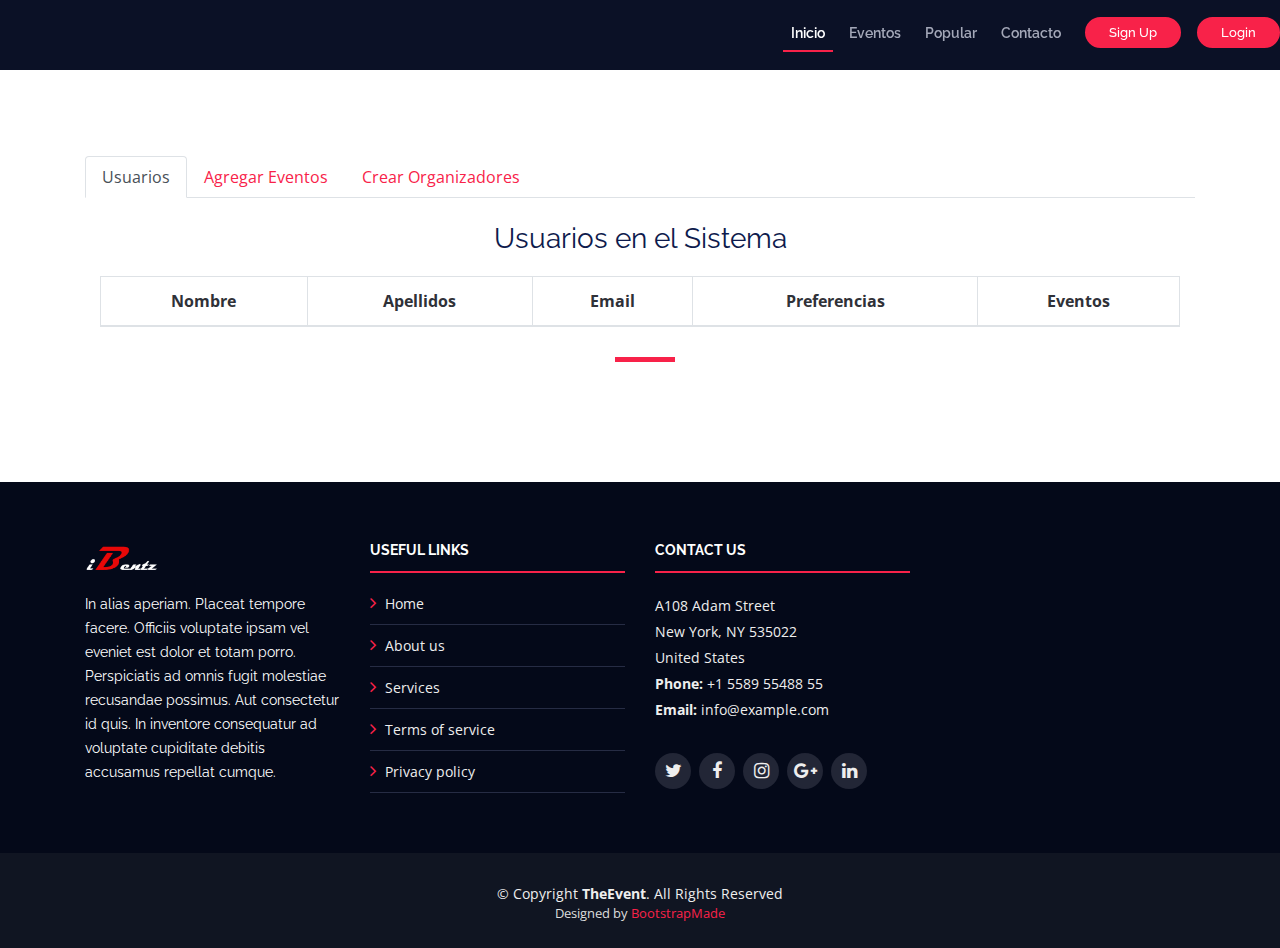
==== commit aaf809a8: "finished admin menu" ====
--- a/FrontEnd/admin-menu.html
+++ b/FrontEnd/admin-menu.html
@@ -164,7 +164,7 @@
 										  </div>
 											<div class="form-group">
 												<label for="event-image-1">Imagen del Evento</label>
-												<input type="file" class="form-control-file" id="event-img">
+												<input type="file" class="dropzone form-control-file" id="event-img">
 											</div>
 											<div class="form-group">
 										    <label for="event-description-1">Descripción del Evento</label>
@@ -220,10 +220,73 @@
 								</div>
 							</div>
 						</div>
-					</div>
-
-
-					  <div class="tab-pane fade" id="create-organizers" role="tabpanel" aria-labelledby="create-organizers-tab">org...</div>
+
+
+					  <div class="tab-pane fade" id="create-organizers" role="tabpanel" aria-labelledby="create-organizers-tab">
+							<div class="section-header">
+								<div class="container">
+									<br>
+									<div class="row justify-content-md-center">
+											<h3> Agregar Organizador</h3>
+									</div>
+									<div class="row">
+										<form id="add-organizer-form">
+										  <div class="form-group">
+										    <label for="org-name-1">Nombre del Organizador</label>
+										    <input type="text" class="form-control" id="org-name" placeholder="Nombre">
+										  </div>
+											<div class="form-group">
+												<label for="org-mail-1">Email del Organizador</label>
+												<input type="text" class="form-control" id="org-mail" placeholder="Mail">
+											</div>
+											<div class="form-group">
+										    <label for="org-pass-1">Constraseña del Organizador</label>
+										    <input type="text" class="form-control" id="org-password" placeholder="Contraseña">
+										  </div>
+											<div class="form-group">
+										    <label for="org-location-1">Ubicación del Organizador</label>
+												<select class="custom-select mr-sm-2" id="org-loc">
+																		<option value="AGS">Aguascalientes</option>
+													  		  	<option value="BCN">Baja Calfornia</option>
+													  		  	<option value="BCS">Baja California Sur</option>
+													  		  	<option value="CAM">Campeche</option>
+													  		  	<option value="CHP">Chiapas</option>
+													  		  	<option value="CHI">Chihuahua</option>
+													  		  	<option value="DIF">Ciudad de México</option>
+													  		  	<option value="COA">Coahuila</option>
+													  		  	<option value="COL">Colima</option>
+													  		  	<option value="DUR">Durango</option>
+													  		  	<option value="GTO">Guanajuato</option>
+													  		  	<option value="GRO">Guerrero</option>
+													  		  	<option value="HGO">Hidalgo</option>
+													  		  	<option value="JAL">Jalisco</option>
+													  		  	<option value="MEX">México</option>
+													  		  	<option value="MIC">Michoacán</option>
+													  		  	<option value="MOR">Morelos</option>
+													  		  	<option value="NAY">Nayarit</option>
+													  		  	<option value="NLE">Nuevo León</option>
+													  		  	<option value="OAX">Oaxaca</option>
+													  		  	<option value="PUE">Puebla</option>
+													  		  	<option value="QRO">Querétaro</option>
+													  		  	<option value="ROO">Quintana Roo</option>
+													  		  	<option value="SLP">San Luis Potosí</option>
+													  		  	<option value="SIN">Sinaloa</option>
+													  		  	<option value="SON">Sonora</option>
+													  		  	<option value="TAB">Tabasco</option>
+													  		  	<option value="TAM">Tamaulipas</option>
+													  		  	<option value="TLX">Tlaxcala</option>
+													  		  	<option value="VER">Veracruz</option>
+													  		  	<option value="YUC">Yucatán</option>
+													  		  	<option value="ZAC">Zacatecas</option>
+												</select>
+										  </div>
+									</div>
+									<button type="submit" class="btn btn-primary" id="add-org">Agregar</button>
+									</form>
+								</div>
+							</div>
+
+					  </div>
 					</div>
 				</div>
 			</div>
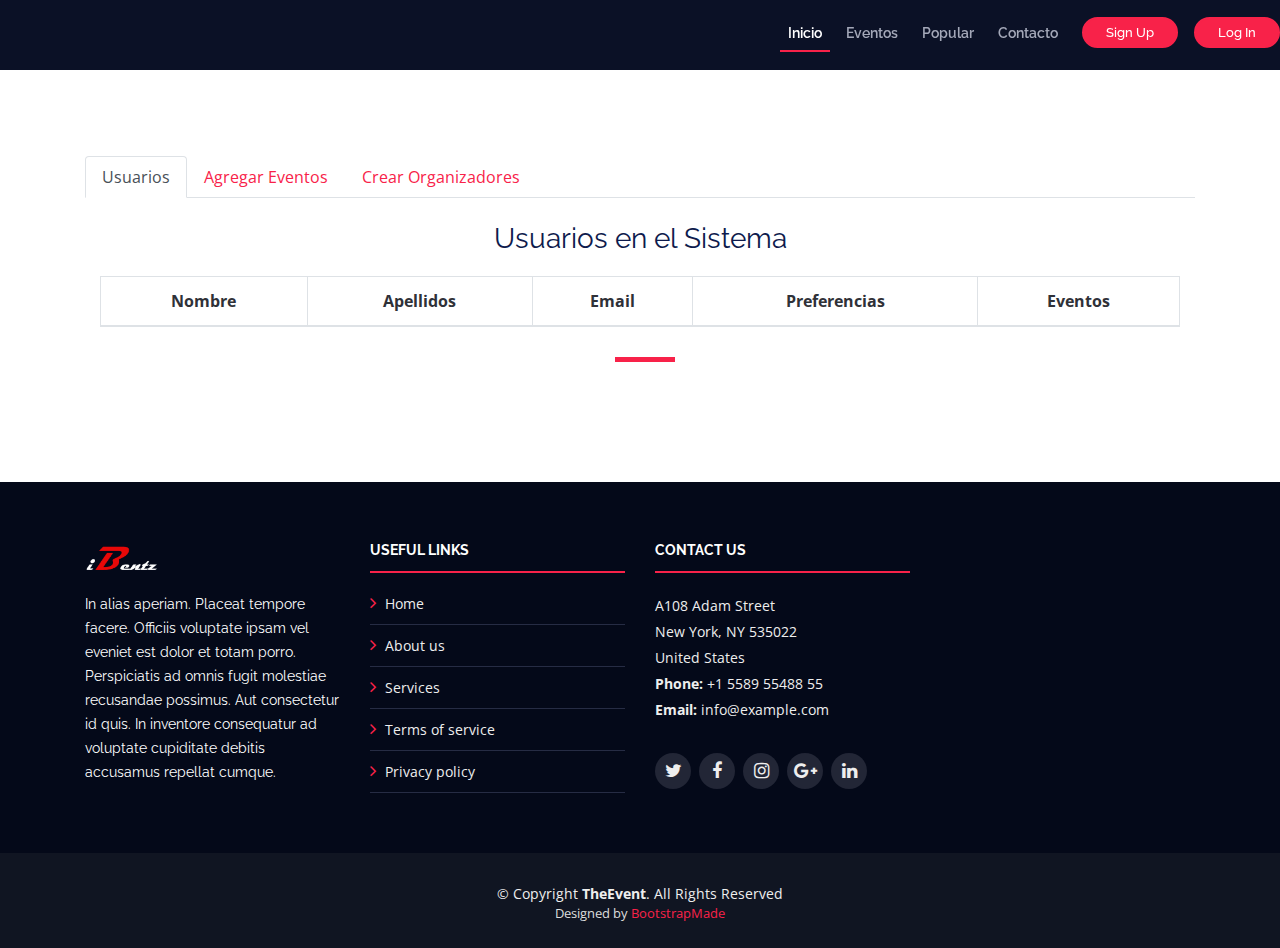
==== commit c8f0105e: "localstorage complete" ====
--- a/FrontEnd/admin-menu.html
+++ b/FrontEnd/admin-menu.html
@@ -42,15 +42,16 @@
     ============================-->
 	<header id="header" class="header-scrolled">
 		<nav id="nav-menu-container">
-			<ul class="nav-menu">
+			<ul id="nav-menu" class="nav-menu">
 				<li class="menu-active"><a href="index.html#intro">Inicio</a></li>
 				<li><a href="index.html#speakers">Eventos</a></li>
+
 				<li><a href="index.html#gallery">Popular</a></li>
 				<li><a href="index.html#contact">Contacto</a></li>
-				<li class="buy-tickets"><a href="signup.html">Sign Up</a></li>
-				<li class="buy-tickets"><a href="login.html">Login</a></li>
+				<li id="signup-btn" class="buy-tickets"><a href="signup.html">Sign Up</a></li>
+				<li id="login-btn" class="buy-tickets"><a href="login.html">Log In</a></li>
 			</ul>
-		</nav><!-- #nav-menu-container -->
+		</nav>
   </header><!-- #header -->
 
 	<!--==========================
@@ -103,121 +104,124 @@
 									</div>
 								</div>
 						</div>
+
+
 					  <div class="tab-pane fade" id="add-events" role="tabpanel" aria-labelledby="add-events-tab">
-							<div class="section-header">
-								<div class="container">
-									<br>
-									<div class="row justify-content-md-center">
-											<h3> Agregar Eventos</h3>
-									</div>
-									<div class="row">
-										<form id="add-events-form">
-										  <div class="form-group">
-										    <label for="event-name-1">Nombre del Evento</label>
-										    <input type="text" class="form-control" id="event-name" placeholder="Nombre">
-										  </div>
-											<div class="form-group">
-												<label for="event-date-1">Fecha del Evento</label>
-												<input type="text" class="form-control" id="event-date" placeholder="Fecha">
-												<small id="event-date" class="form-text text-muted">De la forma YYYY-MM-DD</small>
-											</div>
-											<div class="form-group">
-										    <label for="event-participants-1">Número de Participantes</label>
-										    <input type="text" class="form-control" id="event-participants" placeholder="Numero de participantes">
-										  </div>
-											<div class="form-group">
-										    <label for="event-location-1">Ubicación del Evento</label>
-												<select class="custom-select mr-sm-2" id="event-location">
-																		<option value="AGS">Aguascalientes</option>
-													  		  	<option value="BCN">Baja Calfornia</option>
-													  		  	<option value="BCS">Baja California Sur</option>
-													  		  	<option value="CAM">Campeche</option>
-													  		  	<option value="CHP">Chiapas</option>
-													  		  	<option value="CHI">Chihuahua</option>
-													  		  	<option value="DIF">Ciudad de México</option>
-													  		  	<option value="COA">Coahuila</option>
-													  		  	<option value="COL">Colima</option>
-													  		  	<option value="DUR">Durango</option>
-													  		  	<option value="GTO">Guanajuato</option>
-													  		  	<option value="GRO">Guerrero</option>
-													  		  	<option value="HGO">Hidalgo</option>
-													  		  	<option value="JAL">Jalisco</option>
-													  		  	<option value="MEX">México</option>
-													  		  	<option value="MIC">Michoacán</option>
-													  		  	<option value="MOR">Morelos</option>
-													  		  	<option value="NAY">Nayarit</option>
-													  		  	<option value="NLE">Nuevo León</option>
-													  		  	<option value="OAX">Oaxaca</option>
-													  		  	<option value="PUE">Puebla</option>
-													  		  	<option value="QRO">Querétaro</option>
-													  		  	<option value="ROO">Quintana Roo</option>
-													  		  	<option value="SLP">San Luis Potosí</option>
-													  		  	<option value="SIN">Sinaloa</option>
-													  		  	<option value="SON">Sonora</option>
-													  		  	<option value="TAB">Tabasco</option>
-													  		  	<option value="TAM">Tamaulipas</option>
-													  		  	<option value="TLX">Tlaxcala</option>
-													  		  	<option value="VER">Veracruz</option>
-													  		  	<option value="YUC">Yucatán</option>
-													  		  	<option value="ZAC">Zacatecas</option>
-												</select>
-										  </div>
-											<div class="form-group">
-												<label for="event-image-1">Imagen del Evento</label>
-												<input type="file" class="dropzone form-control-file" id="event-img">
-											</div>
-											<div class="form-group">
-										    <label for="event-description-1">Descripción del Evento</label>
-										    <input type="text" class="form-control" id="event-desc" placeholder="Descripcion">
-										  </div>
-											<div class="form-group">
-												<label for="event-info-1">Información Adicional</label>
-												<input type="text" class="form-control" id="event-info" placeholder="Info">
-											</div>
-											<div class="form-group">
-												<label for="event-organizer-1">Organizador del Evento</label>
-												<input type="text" class="form-control" id="event-org" placeholder="Organizador">
-											</div>
-
-											<div class="form-group">
-												<label for="event-organizer-1">Categoría</label>
-												<div class="col-sm-10">
-													<div class="form-check">
-														<input class="form-check-input" type="radio" name="gridRadios" id="gridRadios1" value="Deporte" checked>
-														<label class="form-check-label" for="gridRadios1">
-															Deporte
-														</label>
-													</div>
-													<div class="form-check">
-														<input class="form-check-input" type="radio" name="gridRadios" id="gridRadios2" value="Música">
-														<label class="form-check-label" for="gridRadios2">
-															Música
-														</label>
-													</div>
-													<div class="form-check">
-														<input class="form-check-input" type="radio" name="gridRadios" id="gridRadios3" value="Arte">
-														<label class="form-check-label" for="gridRadios3">
-															Arte
-														</label>
-													</div>
-													<div class="form-check">
-														<input class="form-check-input" type="radio" name="gridRadios" id="gridRadios4" value="Cine">
-														<label class="form-check-label" for="gridRadios4">
-															Cine
-														</label>
-													</div>
-												<div class="form-check">
-													<input class="form-check-input" type="radio" name="gridRadios" id="gridRadios5" value="Teatro">
-													<label class="form-check-label" for="gridRadios5">
-														Teatro
-													</label>
-												</div>
-											</div>
-										</div>
-									</div>
-									<button type="submit" class="btn btn-primary" id="add-events">Agregar</button>
+							<div class="container">
+
+								<div class="section-header">
+									<h2>Event Creation</h2>
+								</div>
+
+								<div class="form">
+										<form id="imagePOST" action = "http://localhost:5000/uploader" method = "POST"
+										enctype = "multipart/form-data">
+										<input type = "file" name = "file" />
+										<input type = "submit"/>
+									 </form><div id="image_response"></div>
+									<div id="sendmessage">Your message has been sent. Thank you!</div>
+									<div id="errormessage"></div>
+									<form action="" method="post" role="form" class="orginseventForm">
+										<div class="form-row">
+											<div class="form-group col-md-6">
+												<input type="text" class="form-control" name="name" id="name" placeholder="Event's Name" data-rule="minlen:4" data-msg="Please enter at least 4 chars" />
+												<div class="validation"></div>
+											</div>
+											<div class="form-group col-md-6">
+												<input type="text" name="date" class="form-control" id="date" placeholder="Event's Date in format 1996-11-05" data-rule="date" data-msg="Please enter a valid date with format 11-05-1996" />
+												<div class="validation"></div>
+											</div>
+										</div>
+										<div class="form-group">
+											<input type="text" class="form-control" name="imageurl" id="imageurl" placeholder="Event Image URL" data-rule="" data-msg="Please enter a valid URL" />
+											<div class="validation"></div>
+										</div>
+										<div class="form-row">
+											<div class="form-group col-md-6">
+												<select name="location" class="form-control" id="location">
+															<option selected value="base">Location</option>
+																<option value="AGS">Aguascalientes</option>
+																<option value="BCN">Baja Calfornia</option>
+																<option value="BCS">Baja California Sur</option>
+																<option value="CAM">Campeche</option>
+																<option value="CHP">Chiapas</option>
+																<option value="CHI">Chihuahua</option>
+																<option value="DIF">Ciudad de México</option>
+																<option value="COA">Coahuila</option>
+																<option value="COL">Colima</option>
+																<option value="DUR">Durango</option>
+																<option value="GTO">Guanajuato</option>
+																<option value="GRO">Guerrero</option>
+																<option value="H￼GO">Hidalgo</option>
+																<option value="JAL">Jalisco</option>
+																<option value="MEX">México</option>
+																<option value="MIC">Michoacán</option>
+																<option value="MOR">Morelos</option>
+																<option value="NAY">Nayarit</option>
+																<option value="NLE">Nuevo León</option>
+																<option value="OAX">Oaxaca</option>
+																<option value="PUE">Puebla</option>
+																<option value="QRO">Querétaro</option>
+																<option value="ROO">Quintana Roo</option>
+																<option value="SLP">San Luis Potosí</option>
+																<option value="SIN">Sinaloa</option>
+																<option value="SON">Sonora</option>
+																<option value="TAB">Tabasco</option>
+																<option value="TAM">Tamaulipas</option>
+																<option value="TLX">Tlaxcala</option>
+																<option value="VER">Veracruz</option>
+																<option value="YUC">Yucatán</option>
+																<option value="ZAC">Zacatecas</option>
+														</select>
+												<div class="validation"></div>
+											</div>
+											<div class="form-group col-md-6">
+												<input type="number" name="max_participants" class="form-control" id="max_participants" placeholder="Num of Attendants" data-rule="minlen:2" data-msg="Please enter a valid number" />
+												<div class="validation"></div>
+											</div>
+										</div>
+										<div class="form-group">
+											<label for="cat" class="col-sm-2 col-form-label">CATEGORY:</label>
+											<div class="custom-control custom-radio custom-control-inline">
+												<input type="radio" id="cat1" name="radiocat" value="MUSICA" class="custom-control-input">
+												<label class="custom-control-label" for="cat1">MUSICA</label>
+											</div>
+											<div class="custom-control custom-radio custom-control-inline">
+												<input type="radio" id="cat2" name="radiocat" value="ARTE" class="custom-control-input">
+												<label class="custom-control-label" for="cat2">ARTE</label>
+											</div>
+											<div class="custom-control custom-radio custom-control-inline">
+												<input type="radio" id="cat3" name="radiocat" value="CINE" class="custom-control-input">
+												<label class="custom-control-label" for="cat3">CINE</label>
+											</div>
+											<div class="custom-control custom-radio custom-control-inline">
+												<input type="radio" id="cat4" name="radiocat" value="LITERATURA" class="custom-control-input">
+												<label class="custom-control-label" for="cat4">LITERATURA</label>
+											</div>
+											<div class="custom-control custom-radio custom-control-inline">
+												<input type="radio" id="cat5" name="radiocat" value="TEATRO" class="custom-control-input">
+												<label class="custom-control-label" for="cat5">TEATRO</label>
+											</div>
+											<div class="custom-control custom-radio custom-control-inline">
+												<input type="radio" id="cat6" name="radiocat" value="DEPORTE" class="custom-control-input">
+												<label class="custom-control-label" for="cat6">DEPORTE</label>
+											</div>
+											<div class="validation"></div>
+										</div>
+										<div class="form-group">
+											<label for="comment">Description:</label>
+											<textarea class="form-control" rows="5" id="description" name="description" placeholder="Event's Description" data-rule="minlen:6" data-msg="Please enter at least 6 chars"></textarea>
+											<div class="validation"></div>
+										</div>
+										<div class="form-group">
+											<label for="comment">Additional Information:</label>
+											<textarea class="form-control" rows="5" id="addinfo" name="addinfo" placeholder="Additional information and external links..." data-rule="minlen:0" data-msg="Please enter at least 6 chars"></textarea>
+											<div class="validation"></div>
+										</div>
+										<div class="text-center"><button type="button" class="backLink">BACK</button><button type="submit">Create event</button></div>
 									</form>
 								</div>
+
 							</div>
 						</div>
 
@@ -375,7 +379,9 @@
 	<script src="lib/owlcarousel/owl.carousel.min.js"></script>
 
 	<!-- Contact Form JavaScript File -->
+	<script src="js/global-variables.js"></script>
 	<script src="jsForms/addevents.js"></script>
+	<script src="jsForms/orginsevent.js"></script>
 
 	<!-- Template Main Javascript File -->
 	<script src="js/login.js"></script>
